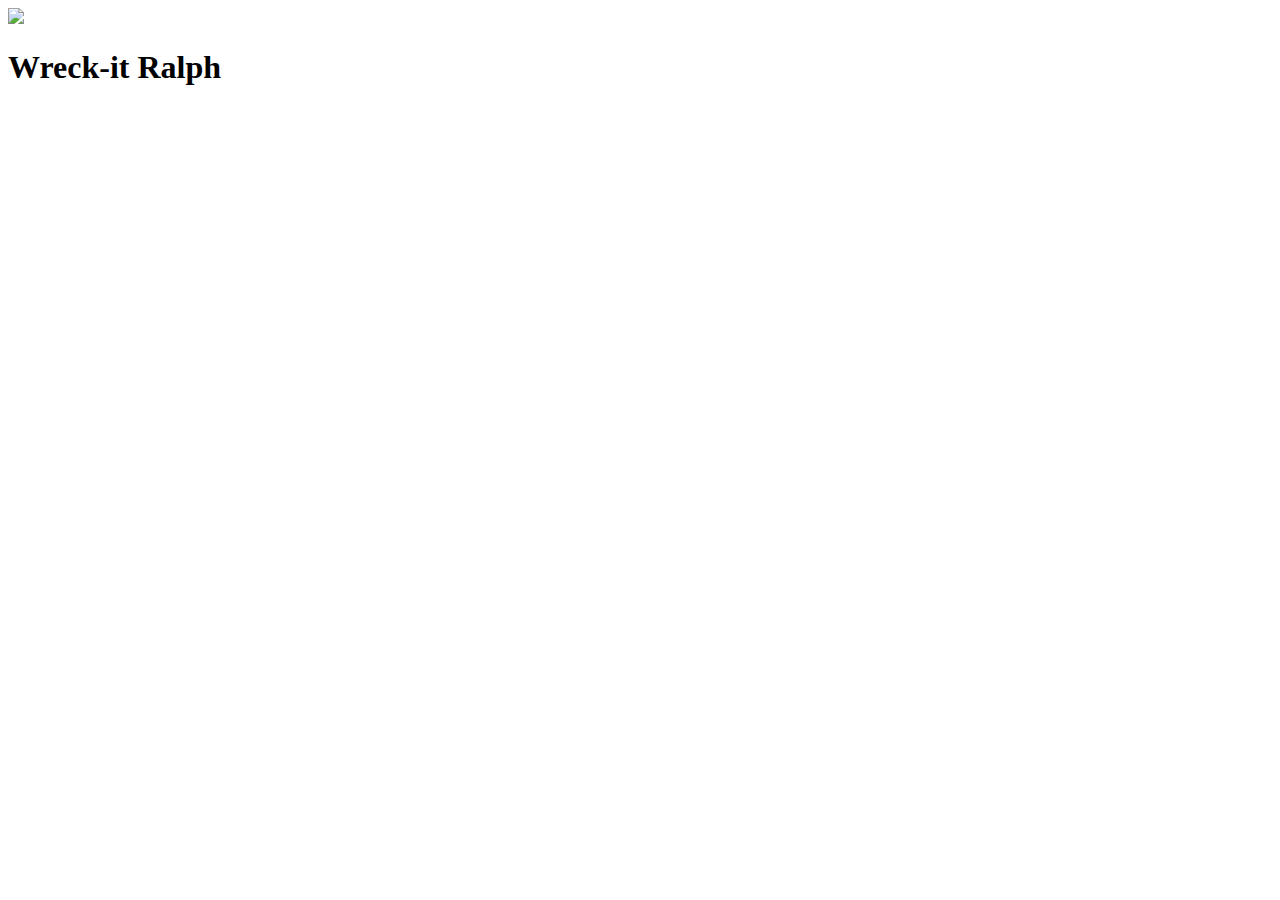
==== index.html @ 82ec9904 "Created New Site" ====
<!DOCTYPE html>
<html>
<head>
	<title>Wreck-it Ralph</title>
</head>
<body>

	<header>
		<img src="https://www.google.at/shopping?hl=en&source=og&tab=if1">
		<h1>Wreck-it Ralph</h1>
	</header>

</body>
</html>
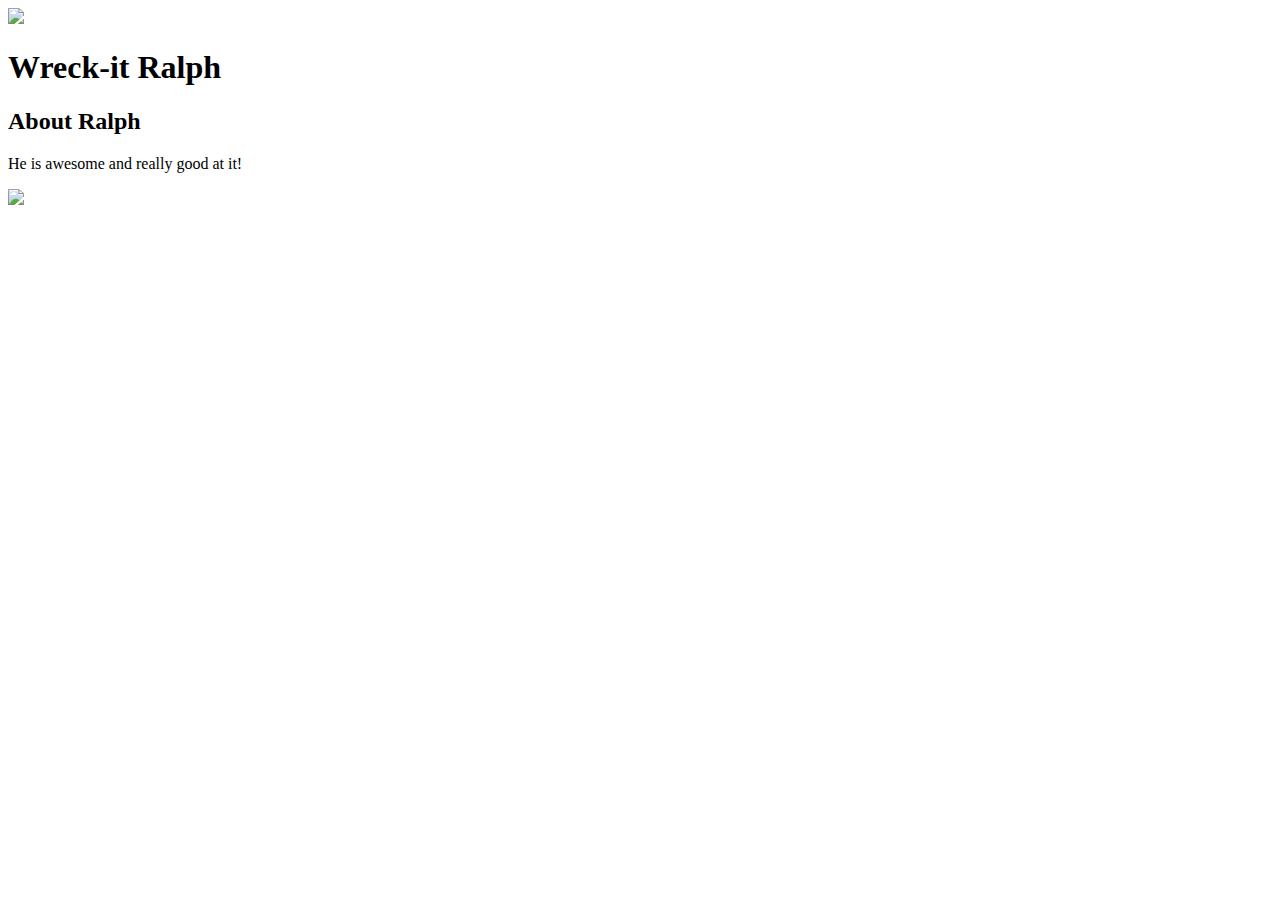
==== commit 1ae3d80c: "New Images" ====
--- a/index.html
+++ b/index.html
@@ -4,11 +4,20 @@
 	<title>Wreck-it Ralph</title>
 </head>
 <body>
-
+	<!-- header element -->
 	<header>
-		<img src="https://www.google.at/shopping?hl=en&source=og&tab=if1">
+		<img src="https://vignette.wikia.nocookie.net/wreckitralph/images/d/dc/Ralph.png/revision/latest?cb=20161113154352">
 		<h1>Wreck-it Ralph</h1>
 	</header>
 
+
+	<!-- main element -->
+	<main>
+		<h2>About Ralph</h2>
+		<p>He is awesome and really good at it!</p>
+		<img src="https://static.skillshare.com/uploads/discussion/tmp/7de0cbb3">
+
+	</main>
+
 </body>
 </html>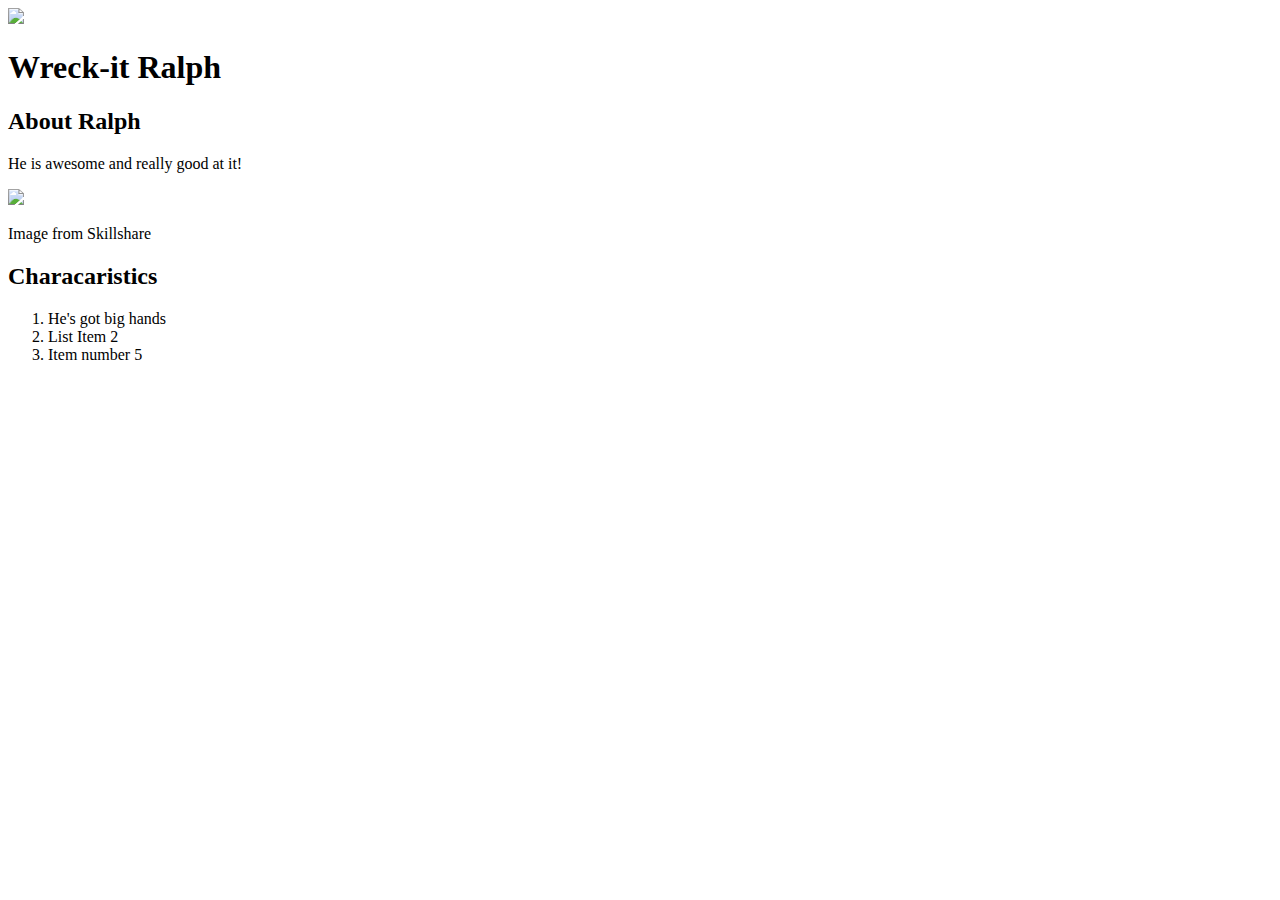
==== commit 3ced5fe9: "Following the course along" ====
--- a/index.html
+++ b/index.html
@@ -10,14 +10,22 @@
 		<h1>Wreck-it Ralph</h1>
 	</header>
 
-
 	<!-- main element -->
 	<main>
 		<h2>About Ralph</h2>
 		<p>He is awesome and really good at it!</p>
 		<img src="https://static.skillshare.com/uploads/discussion/tmp/7de0cbb3">
+		<p>Image from Skillshare</p>
+		<h2>Characaristics</h2>
+		<ol>
+			<li>He's got big hands</li>
+			<li>List Item 2</li>
+			<li>Item number 5</li>
 
+		</ol>
 	</main>
+
+
 
 </body>
 </html>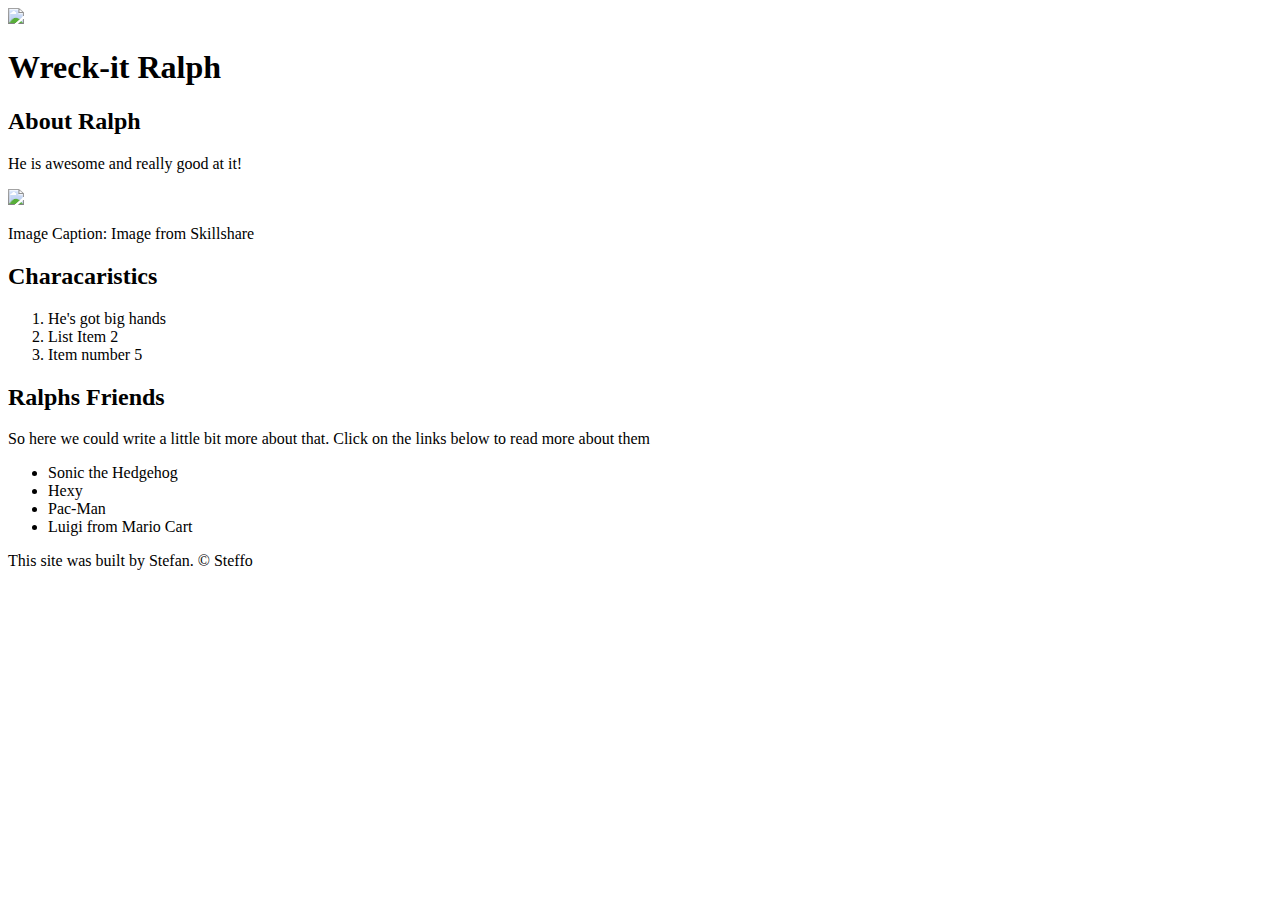
==== commit 9151077b: "Final HTML Changes" ====
--- a/index.html
+++ b/index.html
@@ -15,16 +15,30 @@
 		<h2>About Ralph</h2>
 		<p>He is awesome and really good at it!</p>
 		<img src="https://static.skillshare.com/uploads/discussion/tmp/7de0cbb3">
-		<p>Image from Skillshare</p>
+		<p>Image Caption: Image from Skillshare</p>
 		<h2>Characaristics</h2>
 		<ol>
 			<li>He's got big hands</li>
 			<li>List Item 2</li>
 			<li>Item number 5</li>
+		</ol>
 
-		</ol>
+		<h2>Ralphs Friends</h2>
+		<p>So here we could write a little bit more about that. Click on the links below to read more about them</p>
+		<ul>
+			<li>Sonic the Hedgehog</a></li>
+			<li>Hexy</li>
+			<li>Pac-Man</li>
+			<li>Luigi from Mario Cart</li>
+		</ul>
 	</main>
 
+	<!-- footer element -->
+	<footer>
+		<p>This site was built by Stefan. &copy; Steffo
+		</p>
+
+	</footer>
 
 
 </body>
